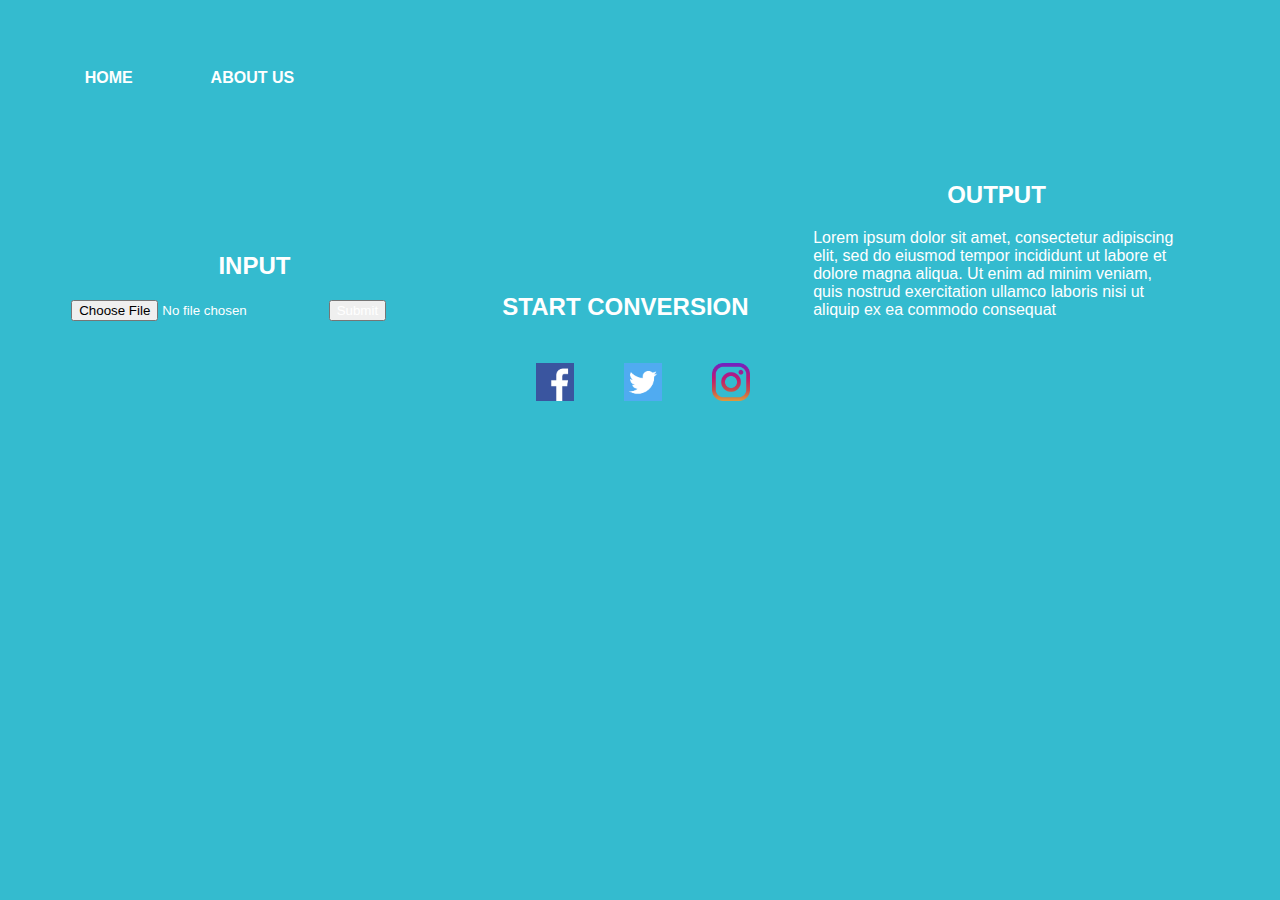
==== index.html @ 3f0696d3 "A slightly more functioning product" ====
<!DOCTYPE html>
<html lang="en">
<head>
	<title>Kul nettside</title>
	<meta charset="UTF-8">
	<meta name="viewport" content="width=device-width, initial-scale=1.0">
	<meta name="description" content="Progress through connections0">
	<meta name="keywords" content="Humble, stayhungry, gitgud">
	<meta name="author" content="Gruppe 4">
	<link rel="stylesheet" href="static/style.css">
</head>
<body>
	<main>
		<div class="headermain">
			<nav id="toppNav">
				<ul>
					<li class="headerlinker"><a class="stylelink" href="/"><p>HOME</p></a></li>
					<li class="headerlinker"><a class="stylelink" href="/aboutus"><p>ABOUT US</p></a></li>
				</ul>
			</nav>
		</div>
		<div class="firstheader">
			<div><h1></h1></div>
		</div>
		<div class="perkhoved">
			<div class="perkparent">
				<div class="perkoverskrift"><h2>INPUT</h2></div>

				<div class="perkttekst">
					<!--Dette er OCR input knappen-->
					<form id="uploadForm" enctype="multipart/form-data" action="/api/upload" method="post">
						<input type="file" id="12345" name="uploadedImage">
						<input type="submit">
					</form>

				</div>
			</div>

			<div class="perkparent">
				<div class="perkoverskrift"><h2>START CONVERSION</h2></div>
			</div>

			<div class="perkparent">
				<div class="perkoverskrift"><h2>OUTPUT</h2></div>
				<div class="perkttekst"><p>Lorem ipsum dolor sit amet, consectetur adipiscing elit, sed do eiusmod tempor incididunt ut labore et dolore magna aliqua. Ut enim ad minim veniam, quis nostrud exercitation ullamco laboris nisi ut aliquip ex ea commodo consequat</p></div>
			</div>
		</div>
		</div>
	</main>
	<footer>
		<div class="footermain">
			<div class="footerparent">
				<li class="footerbilde"><a class="stylelink" href="https://www.facebook.com/"><img class="socialpic" src="img/facebook.png" alt="img/errorbilde.png"></a></li>
	 			<li class="footerbilde"><a class="stylelink" href="https://www.Twitter.com/"><img class="socialpic" src="img/twitter.png" alt="img/errorbilde.png"></a></li>
	 			<li class="footerbilde"><a class="stylelink" href="https://www.Instagram.com/"><img class="socialpic" src="img/instagram.png" alt="img/errorbilde.png"></a></li>
	 		</div>	
		 </div>
	</footer>

	<script src="static/jq.js"></script>
	<script src="static/jqForm.js"></script>
	<script src="static/index.js"></script>
</body>
</html>
---- static/style.css ----
* {
	color: White;
}

body {
	background-color: #34bbcf;
	font-family: Arial, Helvetica, sans-serif;
}

.headermain {
	width: 100%;
}

.toppnav {
}

.headerlinker {
  display: inline-block;
  padding: 3%;
  text-align: center;
  font-weight: bold;
}

.stylelink:link {
  color: White;
  background-color: transparent;
  text-decoration: none;
}

.stylelink:visited {
  color: White;
  background-color: transparent;
  text-decoration: none;
}

.stylelink:active {
  color: White;
  background-color: transparent;
  text-decoration: underline;
}

.firstheader {
	width: 100%;
	color: White;
	text-align: center;
	font-family: Arial, Helvetica, sans-serif;
}

.perkhoved {
	display: inline;
 	width: 100%;
 	color: White;
 	margin-left: 5%;
}

.perkparent {
  display: inline-block;
  width: 29%;
}

.perkoverskrift {
	text-align: center;
}

.perkbilde {
  max-width: 100%;
  display: inline;
  text-align: left;
}

.perktekst {
	width: 100%;
  background-color: White;
}

.perktekst {
  width: 100%;
  background-color: White;
}

footer {
	position: relative;
	justify-content: center;
 	align-items: center;
 	height: 10%;
}

.footerparent {
	margin-left: 40%;
}

.footerbilde {
  display: inline-flex;
  max-width: 5%;
  padding: 3%;
}

.socialpic {
	width: 100%;
}

.button { /* Green */
  border: none;
  color: Black;
  padding: 15px 32px;
  text-align: center;
  text-decoration: none;
  font-size: 16px;
}
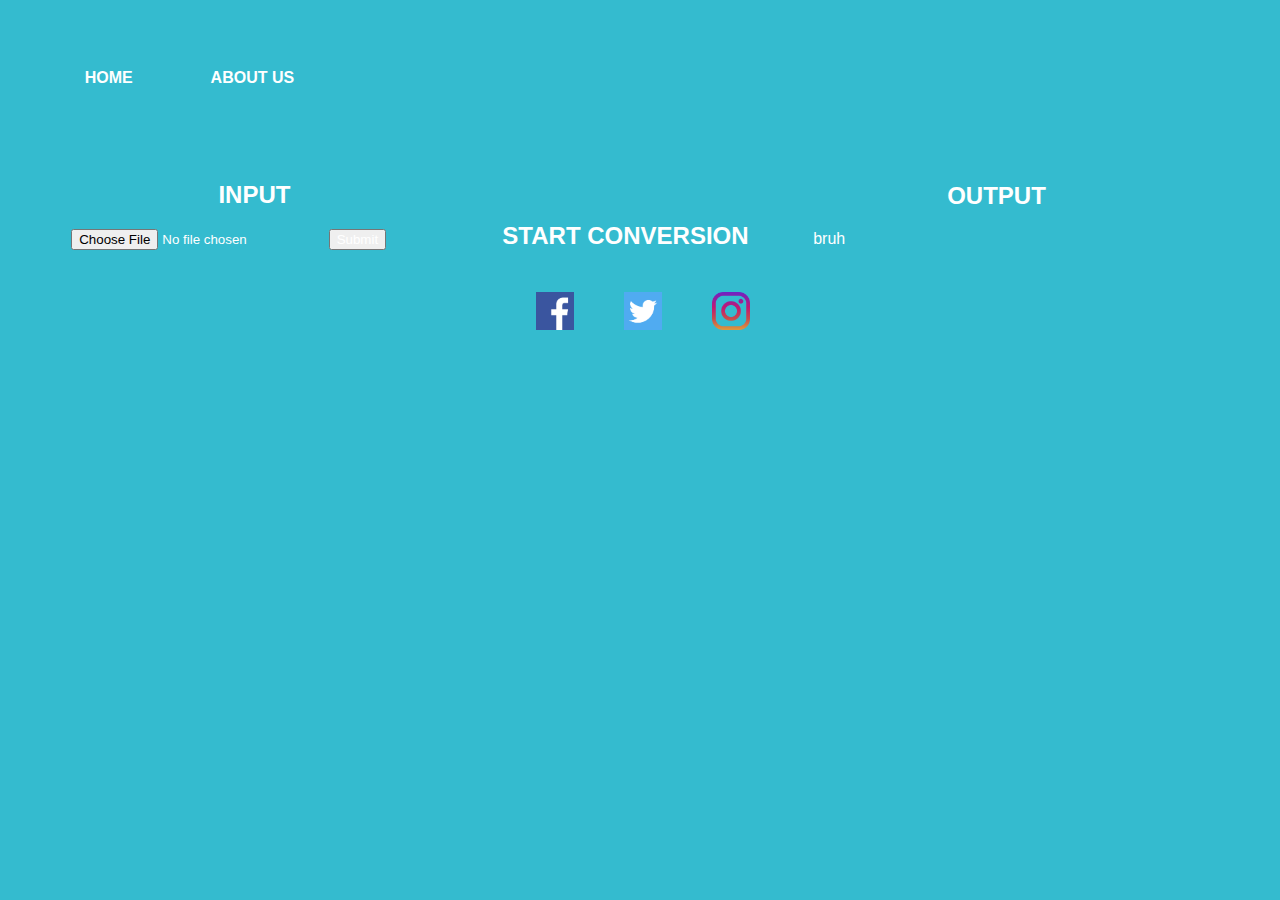
==== commit 0bb76eba: "A functioning product" ====
--- a/index.html
+++ b/index.html
@@ -42,7 +42,7 @@
 
 			<div class="perkparent">
 				<div class="perkoverskrift"><h2>OUTPUT</h2></div>
-				<div class="perkttekst"><p>Lorem ipsum dolor sit amet, consectetur adipiscing elit, sed do eiusmod tempor incididunt ut labore et dolore magna aliqua. Ut enim ad minim veniam, quis nostrud exercitation ullamco laboris nisi ut aliquip ex ea commodo consequat</p></div>
+				<div class="perkttekst"><p id="OCROutput">bruh</p></div>
 			</div>
 		</div>
 		</div>
--- a/static/style.css
+++ b/static/style.css
@@ -107,3 +107,7 @@
   text-decoration: none;
   font-size: 16px;
 }
+
+.nyFarge {
+    color: lightcoral;
+}
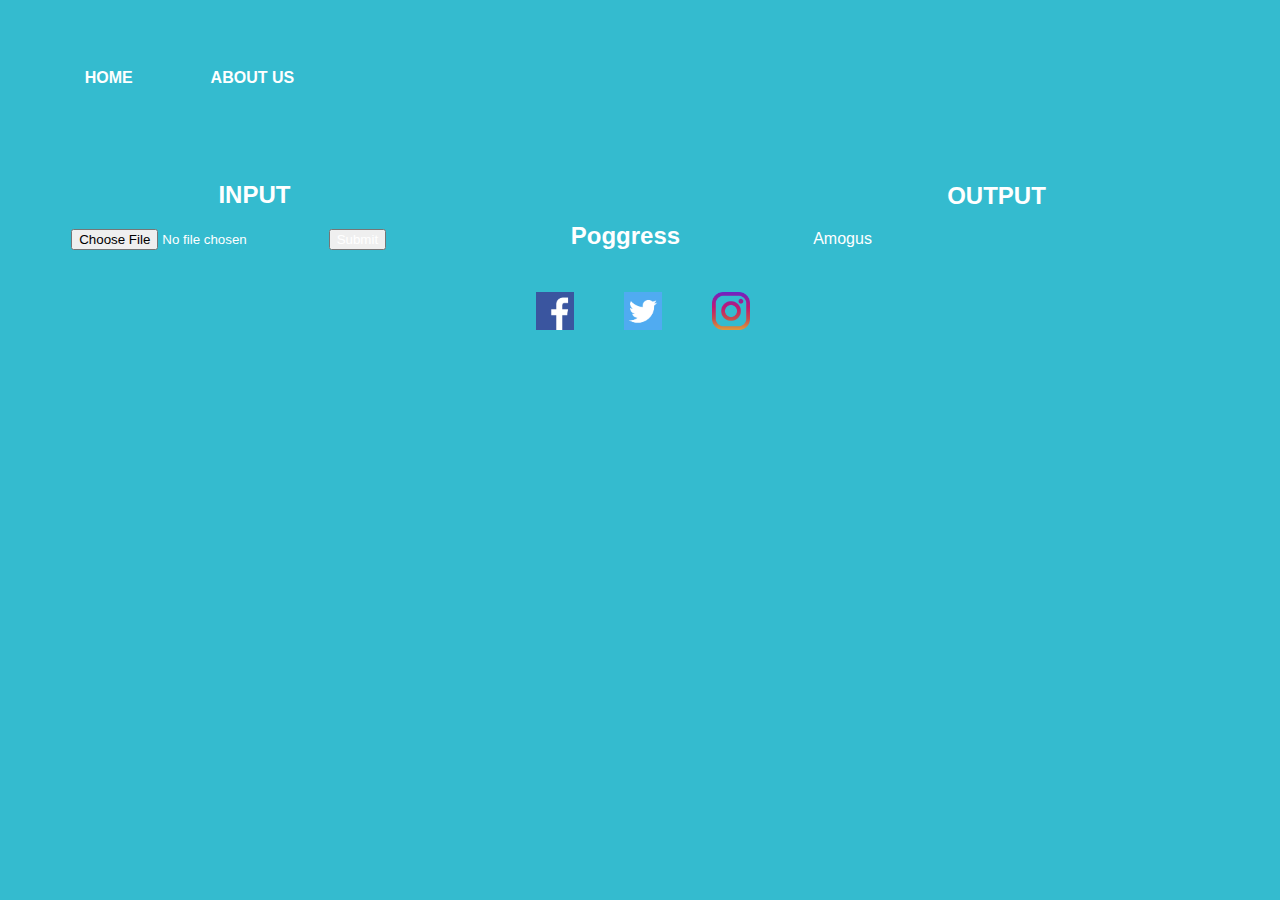
==== commit 52b375f3: "jalla bar" ====
--- a/index.html
+++ b/index.html
@@ -37,12 +37,14 @@
 			</div>
 
 			<div class="perkparent">
-				<div class="perkoverskrift"><h2>START CONVERSION</h2></div>
+				<div class="perkoverskrift"><h2>Poggress</h2></div>
+				<progress id="progress"></progress>
 			</div>
+
 
 			<div class="perkparent">
 				<div class="perkoverskrift"><h2>OUTPUT</h2></div>
-				<div class="perkttekst"><p id="OCROutput">bruh</p></div>
+				<div class="perkttekst"><p id="OCROutput">Amogus</p></div>
 			</div>
 		</div>
 		</div>
--- a/static/style.css
+++ b/static/style.css
@@ -107,7 +107,3 @@
   text-decoration: none;
   font-size: 16px;
 }
-
-.nyFarge {
-    color: lightcoral;
-}
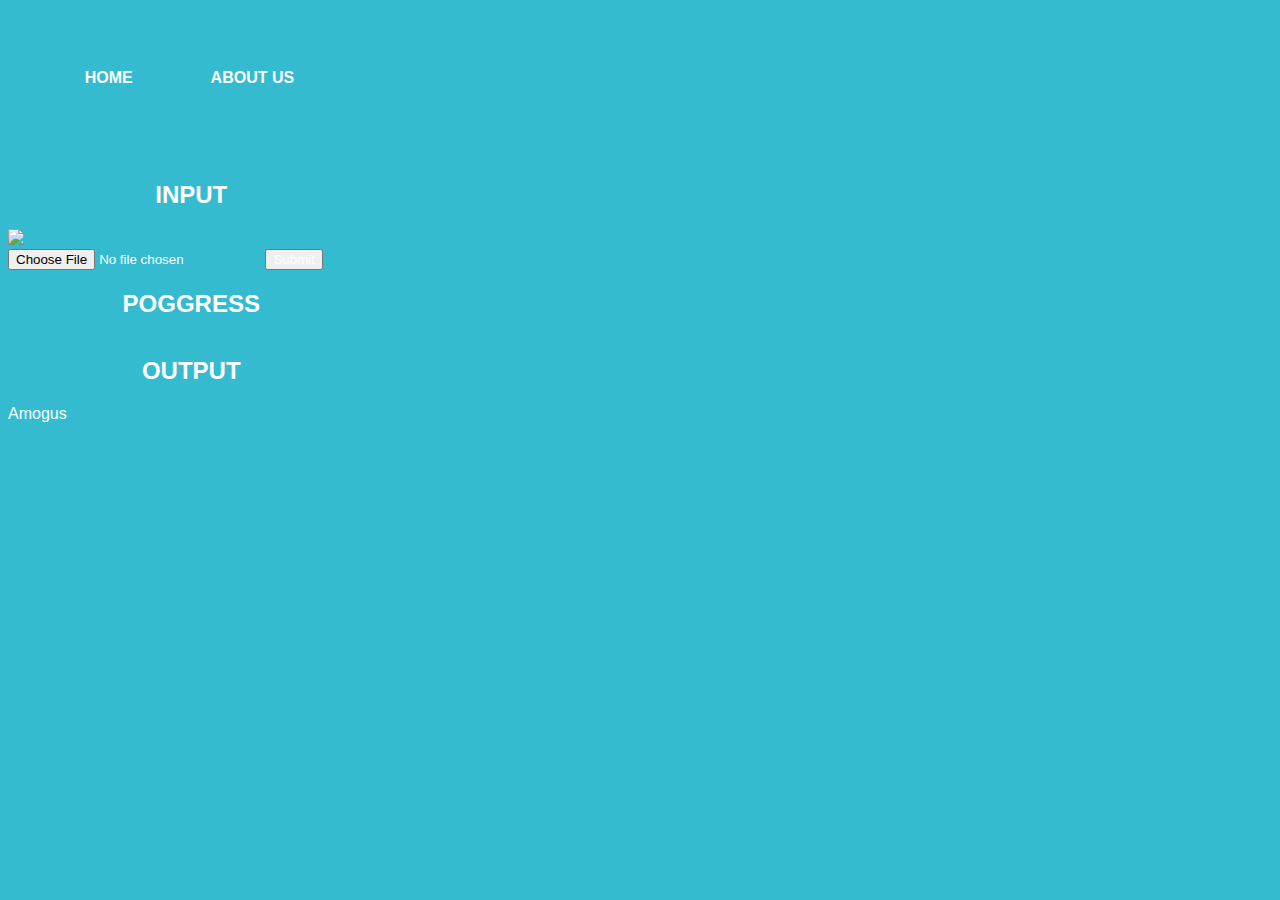
==== commit 77da7a10: "ooga" ====
--- a/index.html
+++ b/index.html
@@ -1,66 +1,79 @@
-<!DOCTYPE html>
-<html lang="en">
-<head>
-	<title>Kul nettside</title>
-	<meta charset="UTF-8">
-	<meta name="viewport" content="width=device-width, initial-scale=1.0">
-	<meta name="description" content="Progress through connections0">
-	<meta name="keywords" content="Humble, stayhungry, gitgud">
-	<meta name="author" content="Gruppe 4">
-	<link rel="stylesheet" href="static/style.css">
-</head>
-<body>
-	<main>
-		<div class="headermain">
-			<nav id="toppNav">
-				<ul>
-					<li class="headerlinker"><a class="stylelink" href="/"><p>HOME</p></a></li>
-					<li class="headerlinker"><a class="stylelink" href="/aboutus"><p>ABOUT US</p></a></li>
-				</ul>
-			</nav>
-		</div>
-		<div class="firstheader">
-			<div><h1></h1></div>
-		</div>
-		<div class="perkhoved">
-			<div class="perkparent">
-				<div class="perkoverskrift"><h2>INPUT</h2></div>
-
-				<div class="perkttekst">
-					<!--Dette er OCR input knappen-->
-					<form id="uploadForm" enctype="multipart/form-data" action="/api/upload" method="post">
-						<input type="file" id="12345" name="uploadedImage">
-						<input type="submit">
-					</form>
-
-				</div>
-			</div>
-
-			<div class="perkparent">
-				<div class="perkoverskrift"><h2>Poggress</h2></div>
-				<progress id="progress"></progress>
-			</div>
-
-
-			<div class="perkparent">
-				<div class="perkoverskrift"><h2>OUTPUT</h2></div>
-				<div class="perkttekst"><p id="OCROutput">Amogus</p></div>
-			</div>
-		</div>
-		</div>
-	</main>
-	<footer>
-		<div class="footermain">
-			<div class="footerparent">
-				<li class="footerbilde"><a class="stylelink" href="https://www.facebook.com/"><img class="socialpic" src="img/facebook.png" alt="img/errorbilde.png"></a></li>
-	 			<li class="footerbilde"><a class="stylelink" href="https://www.Twitter.com/"><img class="socialpic" src="img/twitter.png" alt="img/errorbilde.png"></a></li>
-	 			<li class="footerbilde"><a class="stylelink" href="https://www.Instagram.com/"><img class="socialpic" src="img/instagram.png" alt="img/errorbilde.png"></a></li>
-	 		</div>	
-		 </div>
-	</footer>
-
-	<script src="static/jq.js"></script>
-	<script src="static/jqForm.js"></script>
-	<script src="static/index.js"></script>
-</body>
-</html>
+<!DOCTYPE html>
+<html lang="en">
+<head>
+	<title>Breisås OCR</title>
+	<meta charset="UTF-8">
+	<meta name="viewport" content="width=device-width, initial-scale=1.0">
+	<meta name="description" content="Progress through connections0">
+	<meta name="keywords" content="Humble, stayhungry, gitgud">
+	<meta name="author" content="Gruppe 4">
+	<link rel="stylesheet" href="static/style.css">
+
+	<script type="text/javascript">
+	window.addEventListener('load', function() {
+	  document.querySelector('input[type="file"]').addEventListener('change', function() {
+	      if (this.files && this.files[0]) {
+	          var img = document.querySelector('img');
+	          img.onload = () => {
+	              URL.revokeObjectURL(img.src);
+	          }
+	          img.src = URL.createObjectURL(this.files[0]);
+	      }
+	  });
+	});
+	</script>
+	<script type="text/javascript">
+		function ChangeValue() {
+		let uploadImage = document.getElementById("myImg").src;
+	};
+	</script>
+
+</head>
+<body>
+	<main>
+		<div class="headermain">
+			<nav id="toppNav">
+				<ul>
+					<li class="headerlinker"><a class="stylelink"><p>HOME</p></a></li>
+					<li class="headerlinker"><a class="stylelink" href="/aboutus"><p>ABOUT US</p></a></li>
+				</ul>
+			</nav>
+		</div>
+		<div class="firstheader">
+			<div><h1></h1></div>
+		</div>
+		<div class="inputbox">
+			<div class="perkparent">
+				<div class="perkoverskrift"><h2>INPUT</h2></div>
+					<img id="myImg" src="#" onchange="ChangeValue()"></div>
+				<br>
+				<div class="perkttekst">
+					<!--Dette er OCR input knappen-->
+					<form id="uploadForm" enctype="multipart/form-data" action="/api/upload" method="post">
+						<input type="file" id="12345" accept="image/*" capture="camera" name="uploadedImage">
+						<input type="submit">
+					</form>
+				</div>
+			</div>
+		</div>
+		<div class="progressbox">
+			<div class="perkparent">
+				<div class="perkoverskrift" ><h2 id="err">POGGRESS</h2></div>
+				<progress id="progress"></progress>
+			</div>
+		</div>
+		<div class="outputbox">
+			<div class="perkparent">
+				<div class="perkoverskrift"><h2>OUTPUT</h2></div>
+				<div class="perkttekst"><p id="OCROutput">Amogus</p></div>
+			</div>
+		</div>
+	</main>
+</body>
+<footer>
+
+</footer>
+	<script src="static/jq.js"></script>
+	<script src="static/jqForm.js"></script>
+	<script src="static/index.js"></script>
+</html>--- a/static/style.css
+++ b/static/style.css
@@ -107,3 +107,6 @@
   text-decoration: none;
   font-size: 16px;
 }
+img{
+    max-width:180px;
+}
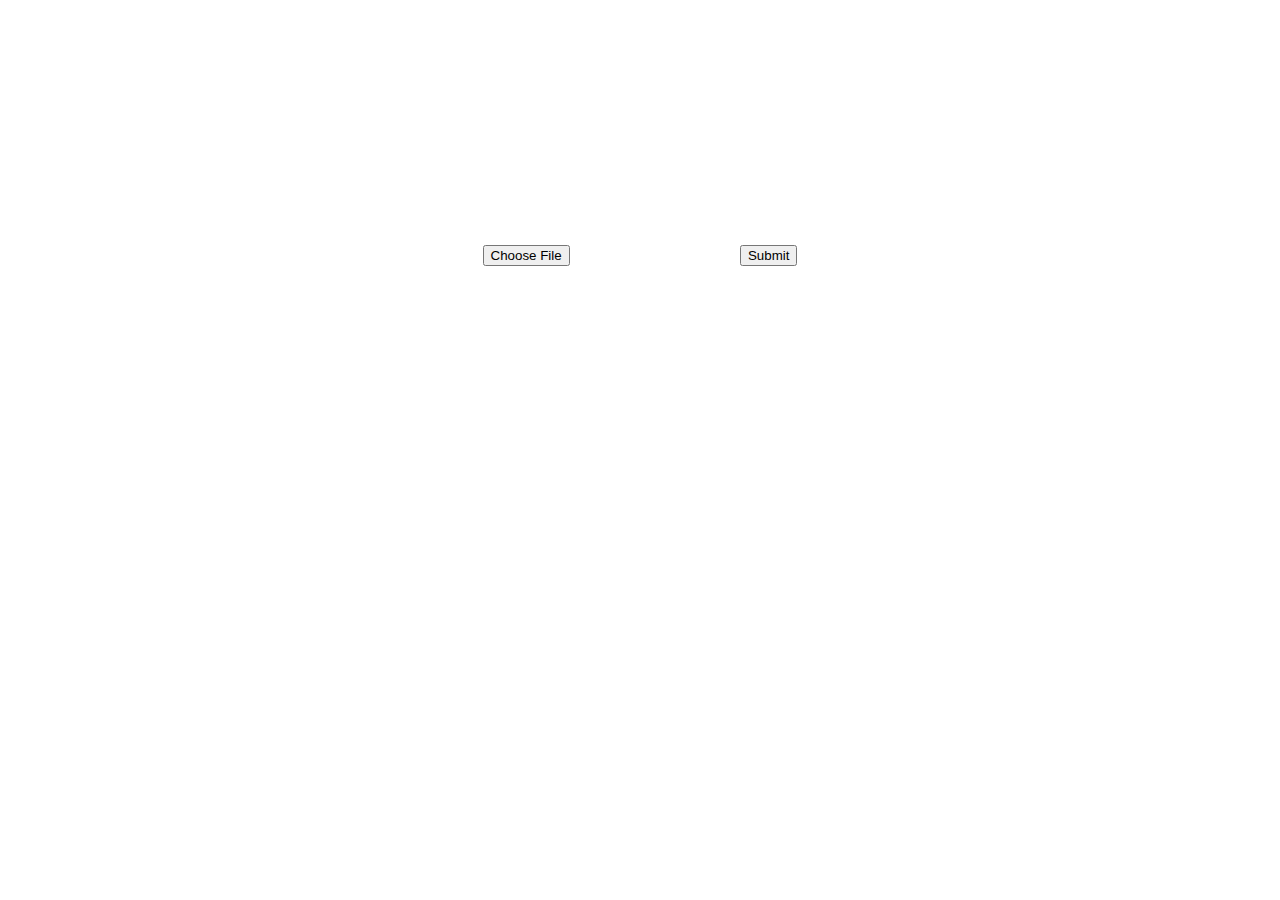
==== commit bd79307a: "HTML og CSS" ====
--- a/index.html
+++ b/index.html
@@ -13,13 +13,14 @@
 	window.addEventListener('load', function() {
 	  document.querySelector('input[type="file"]').addEventListener('change', function() {
 	      if (this.files && this.files[0]) {
-	          var img = document.querySelector('img');
-	          img.onload = () => {
-	              URL.revokeObjectURL(img.src);
-	          }
-	          img.src = URL.createObjectURL(this.files[0]);
+          	var img = document.querySelector('img');
+          	img.onload = () => {
+              URL.revokeObjectURL(img.src);
+          	}
+	        img.src = URL.createObjectURL(this.files[0]);
+	        img.style= ("max-width: 180px;")
 	      }
-	  });
+	  	});
 	});
 	</script>
 	<script type="text/javascript">
@@ -35,37 +36,38 @@
 			<nav id="toppNav">
 				<ul>
 					<li class="headerlinker"><a class="stylelink"><p>HOME</p></a></li>
-					<li class="headerlinker"><a class="stylelink" href="/aboutus"><p>ABOUT US</p></a></li>
+					<li class="headerlinker"><a class="stylelink" href="/aboutus"><p>HOW TO USE THE SERVICE</p></a></li>
 				</ul>
 			</nav>
 		</div>
-		<div class="firstheader">
-			<div><h1></h1></div>
-		</div>
-		<div class="inputbox">
-			<div class="perkparent">
-				<div class="perkoverskrift"><h2>INPUT</h2></div>
-					<img id="myImg" src="#" onchange="ChangeValue()"></div>
-				<br>
-				<div class="perkttekst">
-					<!--Dette er OCR input knappen-->
-					<form id="uploadForm" enctype="multipart/form-data" action="/api/upload" method="post">
-						<input type="file" id="12345" accept="image/*" capture="camera" name="uploadedImage">
-						<input type="submit">
-					</form>
+		<div class="bigboi">
+			<div class="firstheader">
+				<div><h1></h1></div>
+			</div>
+			<div class="inputbox">
+				<div class="perkparent">
+					<div class="perkoverskrift"><h2>INPUT</h2></div>
+						<img id="myImg" src="" onchange="ChangeValue()"></div>
+					<br>
+					<div class="perkttekst">
+						<!--Dette er OCR input knappen-->
+						<form id="uploadForm" enctype="multipart/form-data" action="/api/upload" method="post">
+							<input type="file" id="12345" accept="image/*" capture="camera" name="uploadedImage">
+							<input type="submit">
+						</form>
+					</div>
+				</div>
+			<div class="progressbox">
+				<div class="perkparent">
+					<div class="perkoverskrift" ><h2 id="err">PROGRESS</h2></div>
+					<progress id="progress"></progress>
 				</div>
 			</div>
-		</div>
-		<div class="progressbox">
-			<div class="perkparent">
-				<div class="perkoverskrift" ><h2 id="err">POGGRESS</h2></div>
-				<progress id="progress"></progress>
-			</div>
-		</div>
-		<div class="outputbox">
-			<div class="perkparent">
-				<div class="perkoverskrift"><h2>OUTPUT</h2></div>
-				<div class="perkttekst"><p id="OCROutput">Amogus</p></div>
+			<div class="outputbox">
+				<div class="perkparent">
+					<div class="perkoverskrift"><h2>OUTPUT</h2></div>
+					<div class="perkttekst"><p id="OCROutput"> </p></div>
+				</div>
 			</div>
 		</div>
 	</main>
--- a/static/style.css
+++ b/static/style.css
@@ -3,15 +3,26 @@
 }
 
 body {
-	background-color: #34bbcf;
 	font-family: Arial, Helvetica, sans-serif;
+	background-image: url(img/bak.jpg);
+	background-size: 100%;
+	background-repeat: repeat;
 }
 
 .headermain {
 	width: 100%;
 }
 
-.toppnav {
+input[type=submit]{
+  color: black;
+}
+
+.bigboi {
+	text-align: center;
+}
+
+.bigbrother {
+
 }
 
 .headerlinker {
@@ -47,15 +58,16 @@
 }
 
 .perkhoved {
-	display: inline;
  	width: 100%;
  	color: White;
- 	margin-left: 5%;
+ 	font-weight: bold;
+ 	margin-left: 0 auto;
+ 	text-align: center;
 }
 
 .perkparent {
-  display: inline-block;
-  width: 29%;
+  text-align: center;
+  position: relative;
 }
 
 .perkoverskrift {
@@ -65,17 +77,13 @@
 .perkbilde {
   max-width: 100%;
   display: inline;
-  text-align: left;
+  border: 5px solid white;
 }
 
 .perktekst {
-	width: 100%;
-  background-color: White;
-}
-
-.perktekst {
-  width: 100%;
-  background-color: White;
+	max-width: 40%;
+  text-align: center;
+  margin-left: 30%;
 }
 
 footer {
@@ -107,6 +115,3 @@
   text-decoration: none;
   font-size: 16px;
 }
-img{
-    max-width:180px;
-}
